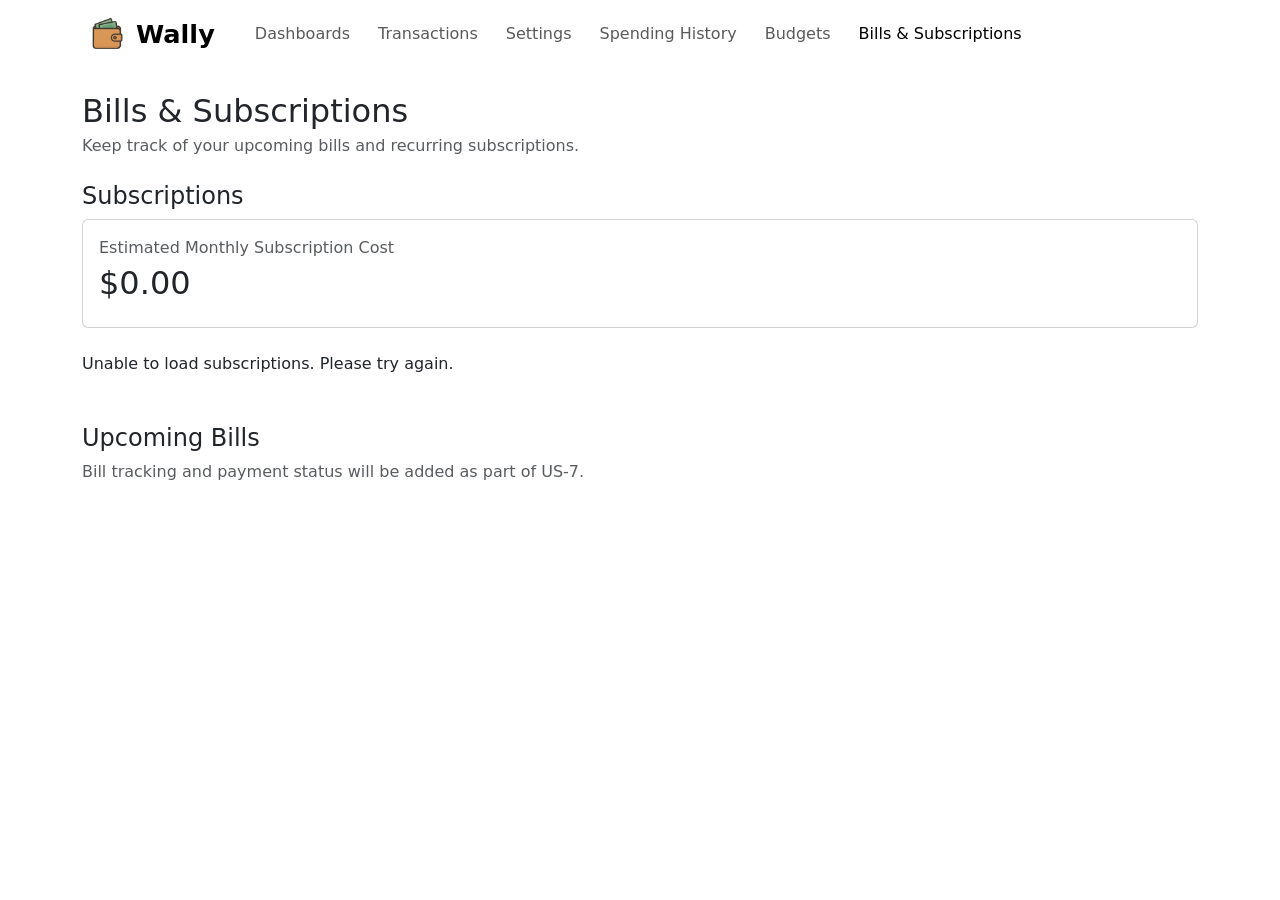
==== web/bills-subscriptions.html @ 26a8302b "feat: add subscriptions summary and recurring payment tracking" ====
<!DOCTYPE html>
<html lang="en">
<head>
    <meta charset="UTF-8">
    <meta name="viewport" content="width=device-width, initial-scale=1.0">
    <title>Wally | Bills & Subscriptions</title>

    <link rel="icon" type="image/png" href="assets/wally.png">
    <link href="css/vendors/bootstrap.min.css" rel="stylesheet">
</head>

<body>
    <header>
        <div class="container">
            <nav class="navbar navbar-expand-lg navbar-light">
                <a class="navbar-brand d-flex align-items-center gap-2 ms-1 me-4" href="/">
                    <img src="assets/wally.png" alt="Wally" width="42" height="42">
                    <span style="font-size: 1.6rem; font-weight: 700;">Wally</span>
                </a>

                <button class="navbar-toggler border-0" type="button"
                        data-bs-toggle="collapse"
                        data-bs-target="#navbarNav">
                    <span class="navbar-toggler-icon"></span>
                </button>

                <div class="collapse navbar-collapse" id="navbarNav">
                    <ul class="navbar-nav gap-1">
                        <li class="nav-item ms-2">
                            <a class="nav-link" href="/">Dashboards</a>
                        </li>
                        <li class="nav-item ms-2">
                            <a class="nav-link" href="transactions">Transactions</a>
                        </li>
                        <li class="nav-item ms-2">
                            <a class="nav-link" href="settings">Settings</a>
                        </li>
                        <li class="nav-item ms-2">
                            <a class="nav-link" href="/spending-history.html">Spending History</a>
                        </li>
                        <li class="nav-item ms-2">
                            <a class="nav-link" href="/budgets.html">Budgets</a>
                        </li>
                        <li class="nav-item ms-2">
                            <a class="nav-link active" href="/bills-subscriptions.html" aria-current="page">
                                Bills & Subscriptions
                            </a>
                        </li>
                    </ul>

                    <ul id="logoutButton" class="navbar-nav ms-auto" style="display: none;">
                        <li class="nav-item ms-2" style="cursor: pointer;"
                            title="Logout" onclick="logout()">
                            <i data-lucide="log-out" width="22" height="22"></i>
                        </li>
                    </ul>
                </div>
            </nav>
        </div>
    </header>

    <main class="container mt-4">
        <h2 class="mb-1">Bills & Subscriptions</h2>
        <p class="text-muted mb-4">
            Keep track of your upcoming bills and recurring subscriptions.
        </p>

        <section class="mb-5">
            <h4>Subscriptions</h4>

            <div class="card mb-4">
                <div class="card-body">
                    <p class="text-muted mb-1">Estimated Monthly Subscription Cost</p>
                    <h2 id="monthlyTotal">$0.00</h2>
                </div>
            </div>

            <div id="subscriptionsContainer"></div>

            <div id="subscriptionsEmpty" class="text-center text-muted py-5" style="display: none;">
                <h5>No subscriptions yet</h5>
                <p>Mark a recurring transaction as a subscription to see it here.</p>
            </div>
        </section>

        <section>
            <h4>Upcoming Bills</h4>
            <p class="text-muted">
                Bill tracking and payment status will be added as part of US-7.
            </p>
        </section>
    </main>

    <script src="js/vendors/bootstrap.bundle.min.js"></script>
    <script src="js/vendors/lucide.min.js"></script>
    <script src="js/icons.js"></script>
    <script src="js/bills-subscriptions.js"></script>
</body>
</html>
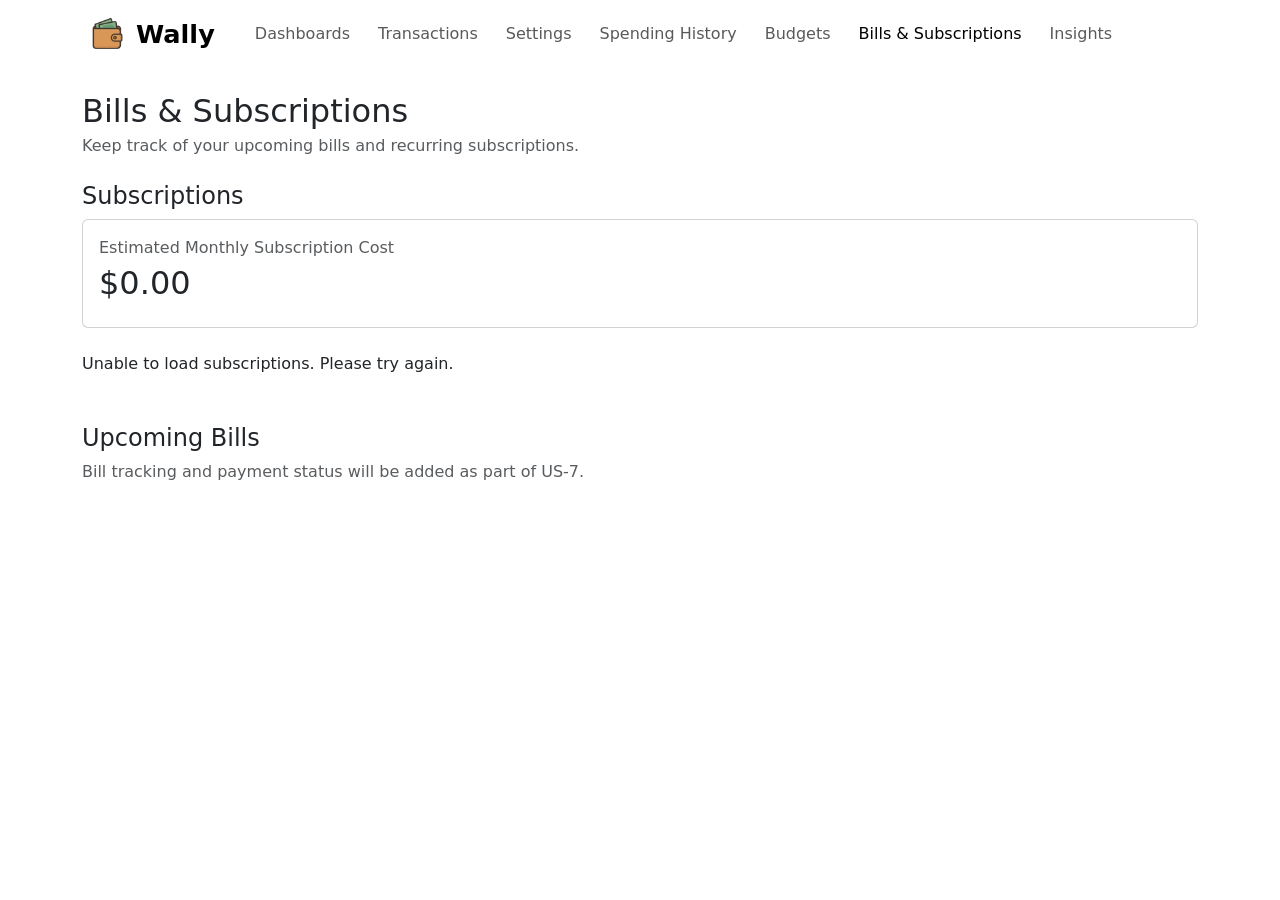
==== commit bce1c8f5: "Add Insights page and verification walkthrough" ====
--- a/web/bills-subscriptions.html
+++ b/web/bills-subscriptions.html
@@ -47,6 +47,7 @@
                                 Bills & Subscriptions
                             </a>
                         </li>
+                        <li class="nav-item ms-2"><a class="nav-link" href="/insights.html">Insights</a></li>
                     </ul>
 
                     <ul id="logoutButton" class="navbar-nav ms-auto" style="display: none;">
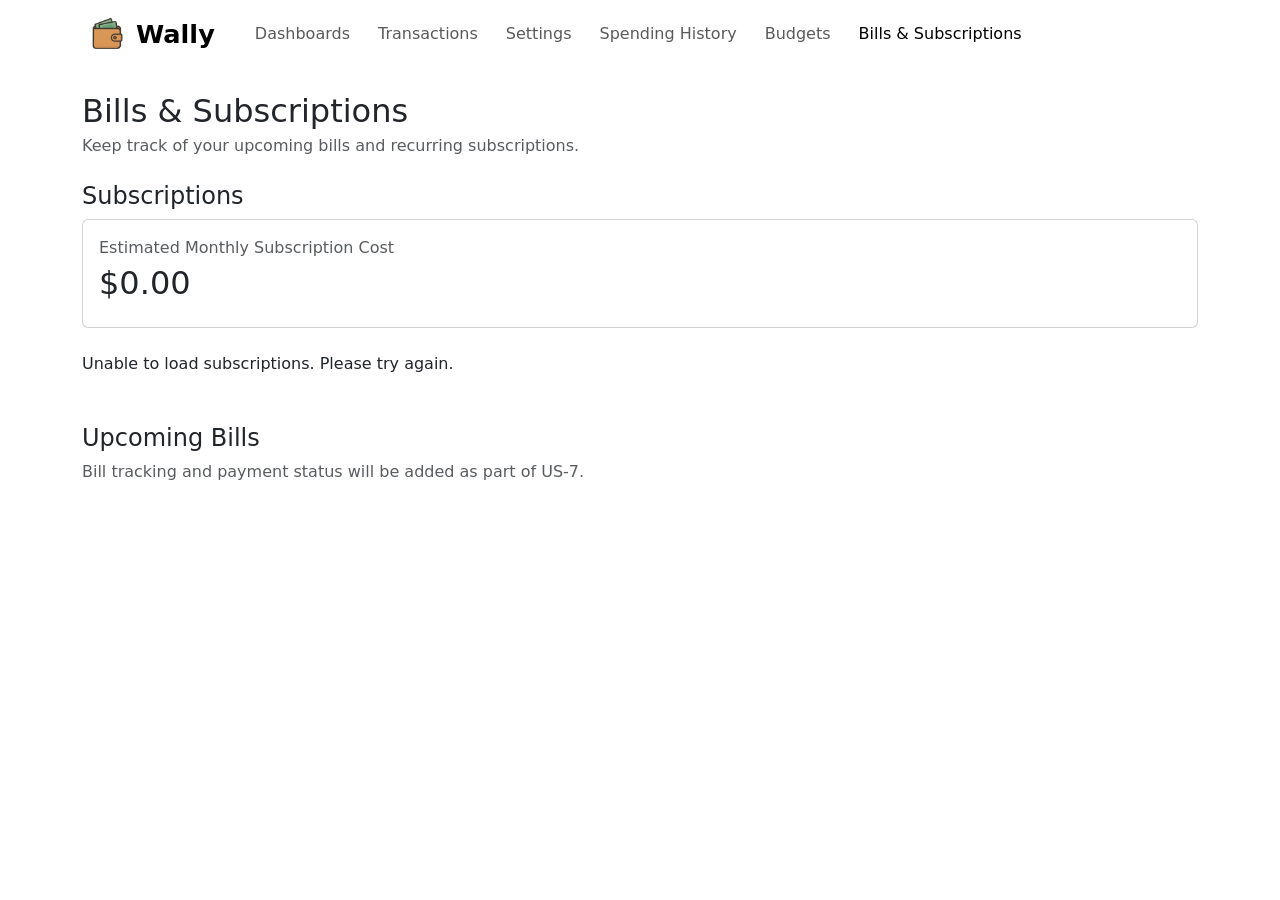
==== commit 8156a9a3: "Merge a69a9064c0c0e7b10a413cc0c8d5c5cd6ebed25d into 7ae8a738d10b2edd20e1432280a7f3258f91969e" ====
--- a/web/bills-subscriptions.html
+++ b/web/bills-subscriptions.html
@@ -47,7 +47,6 @@
                                 Bills & Subscriptions
                             </a>
                         </li>
-                        <li class="nav-item ms-2"><a class="nav-link" href="/insights.html">Insights</a></li>
                     </ul>
 
                     <ul id="logoutButton" class="navbar-nav ms-auto" style="display: none;">
@@ -69,6 +68,10 @@
 
         <section class="mb-5">
             <h4>Subscriptions</h4>
+
+            <div id="subscriptionAlertsContainer" aria-live="polite">
+                <!-- Price-increase alerts will be inserted here by bills-subscriptions.js -->
+            </div>
 
             <div class="card mb-4">
                 <div class="card-body">
